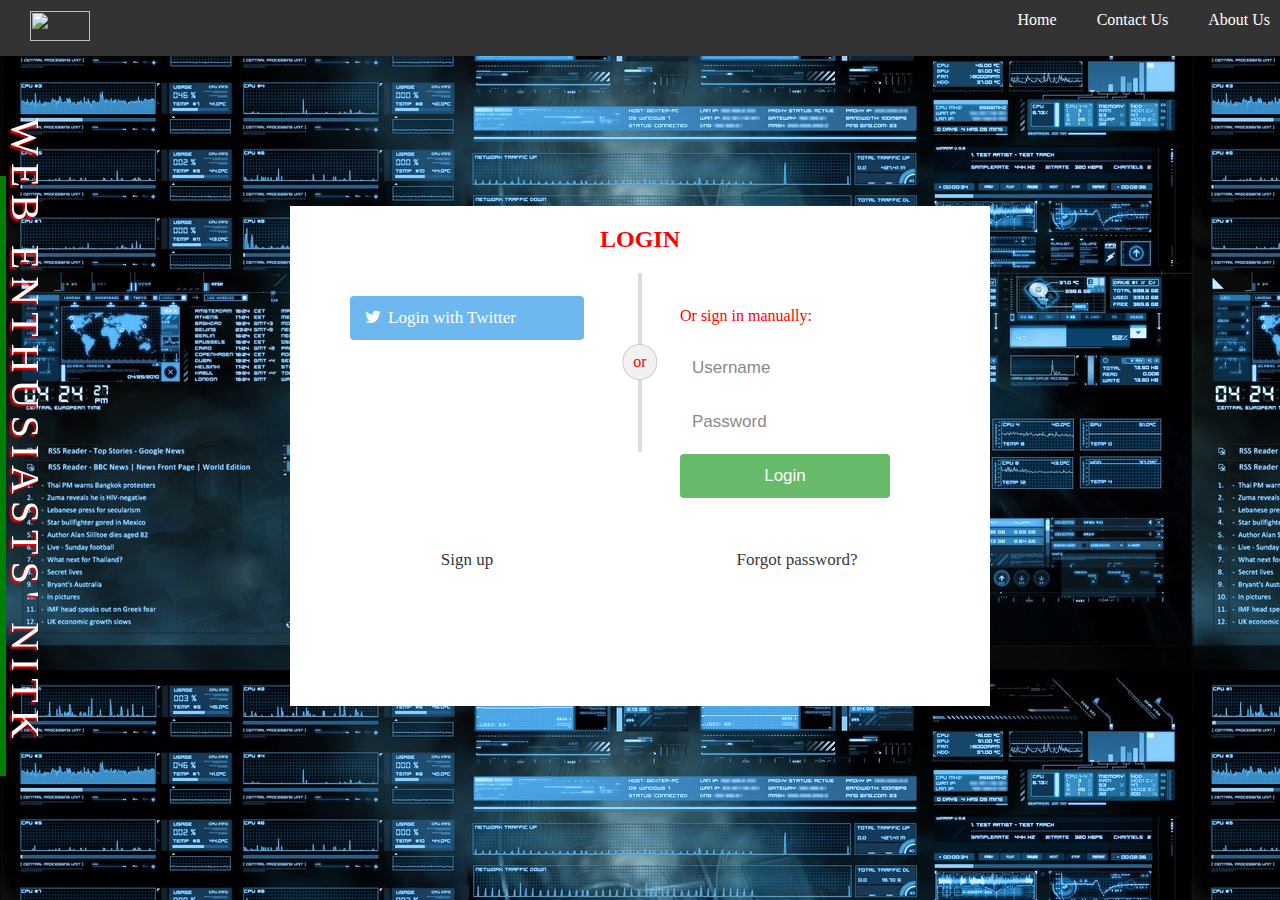
==== O_Auth/index.htm @ e8927418 "completed" ====
<!DOCTYPE html>
<html lang="en-US">
    <head>
        <title>Login:Webclub</title>
        <link rel="stylesheet" type="text/css" href="Lg.css" hreflang="en">
        <meta charset="UTF-8"/>
        <meta name="viewport" content="width=device-width, initial-scale=1.0">
        
        <script src="https://apis.google.com/js/platform.js" async defer></script>
        <link rel="stylesheet" href="https://cdnjs.cloudflare.com/ajax/libs/font-awesome/4.7.0/css/font-awesome.min.css">
        <meta name="google-signin-client_id" content="87331278814-559vrhjpi3vtp5uqg9h9s7fjagi6rhli.apps.googleusercontent.com">
        <script src="https://apis.google.com/js/platform.js?onload=renderButton" async defer></script>
        <div id="fb-root"></div>
            <script async defer crossorigin="anonymous" src="https://connect.facebook.net/en_GB/sdk.js#xfbml=1&version=v4.0&appId=897113287336534&autoLogAppEvents=1"></script>

    </head>
    <body>
     <div class="d112">
             
            <ul>
              <li style="float:left;"><a title="Original Site" href="https://webclub-nitk.github.io/"><img  src="https://webclub-nitk.github.io/images/webclub-logo-orange.png" style="width:60px;height:30px;padding-bottom:0px;margin:0;" ></a></li>
              
               <li><a href="#">About Us</a></li>
               <li><a href="#contact">Contact Us</a></li>
               <li><a href="#">Home</a></li>
             </ul>
           
         </div>
         <div class="h1">
                <p id="t1">WEB ENTHUSIASTS' NITK</p>
                <div class="vl"></div>
         </div>
         <div id="pop" class="pop">
               <div id="pro" > <form id="f1" >
                    <div class="row">
                            <h2 style="text-align:center">LOGIN</h2>
                            <div class="vl1">
                                    <span class="vl-innertext">or</span>
                                  </div>   
                                  <div class="col">
                                       
                                    <span class="fb-login-button" data-width="200px" data-size="large" data-button-type="login_with" data-auto-logout-link="true" data-use-continue-as="true"></span>
                                        <a href="#" class="twitter btn">
                                          <i class="fa fa-twitter fa-fw"></i> Login with Twitter
                                        </a>
                                        <span id="my-signin2"></span>
                                      </div>
                                
                                      <div class="col">
                                        <div class="hide-md-lg">
                                          <p>Or sign in manually:</p>
                                        </div>
                                
                                        <input type="text" name="username" placeholder="Username" required>
                                        <input type="password" name="password" placeholder="Password" required>
                                        <input type="submit" value="Login">
                                      </div>
                                      
                                    </div>
                                  </form>
                                <div id="f2" class="bottom-container">
                                  <div class="row">
                                    <div class="col">
                                      <a href="#" style="color:rgb(14, 13, 13)" class="btn">Sign up</a>
                                    </div>
                                    <div class="col">
                                      <a href="#" style="color:rgb(20, 19, 19)" class="btn">Forgot password?</a>
                                    </div>
                                  </div>  </div> </div>  
                                </div>
              
                            </div>
                            <script>
                             function onSuccess(googleUser) {
                                  var prof=googleUser.getBasicProfile();
                              document.getElementById("f1").style.display="none";
                              document.getElementById("f2").style.display="none";
                              document.getElementById("pro").innerHTML="<h2 style='text-align:center'>User Profile</h2><div class='card'> <img style='border-radius:50%' src='" +prof.getImageUrl()+"'> <h1>"+prof.getName()+"</h1><p class='title'>"+prof.getEmail()+"</p><p>ID:"+prof.getId()+"</p><a href='#'' onclick='signOut();'>Sign out</a>";
                                }
                                function onFailure(error) {
                                  console.log(error);
                                }
                                function renderButton() {
                                  gapi.signin2.render('my-signin2', {
                                    'scope': 'profile email',
                                    'width': 240,
                                    'height': 50,
                                    'longtitle': true,
                                    'theme': 'dark',
                                    'onsuccess': onSuccess,
                                    'onfailure': onFailure
                                  });
                                }
                                function signOut() {
                                var auth2 = gapi.auth2.getAuthInstance();
                                auth2.signOut().then(function () {
                                  console.log('User signed out.');
                            // document.getElementById("pop").style.display="none";
                            location.reload(true);       });

                              }
                            </script>
                            <script>FB.getLoginStatus(function(response) {
                                    if (response.status === 'connected') {
                                        console.log(response.authResponse.accessToken);}});
                                    FB.api('/me', function(response) {
                                    console.log(JSON.stringify(response));
                                });
                              
                             
                             



    </body>
    </html>
---- O_Auth/Lg.css ----
body{
    background-image:url(images/h2.jpeg);
    margin:0;
}
.d112 li a {
    display: inline-block;
    color: white;
    text-align: center;
    padding: 1px 20px;
    text-decoration: none;
    border-radius: 5px;
    
  }
 
 

.d112 li{
    float: right;
    text-decoration: none;
    

  }
  .d112 li a:visited {
    background-color: rgb(233, 18, 18);
    
}


.d112 li a:hover {
    background-color: #111;
    font-size:22px;
}

.d112 ul{
    list-style-type: none;
  margin: 0px;
  padding: 10px;
  overflow: hidden;
  background-color: #333;
  
  width:100%;
}
#t1{        
        writing-mode:vertical-rl;
        color:white;
       padding:12px 2px; 
       font-size: 40px;
       margin-left:0;
       height:900px;
        margin-top:50px;
        text-shadow: 2px 2px 2px red;
        z-index:-1;
        letter-spacing: 7px;
 

}

.vl {
    border-left: 6px solid green;
    height: 600px;
    position:absolute;
    padding-left:2px;
    
    top:120px;
  }
  .h1{
    position: fixed;
  }
  .pop{
    display:flex;
    justify-content:center;
    align-items:center;
    animation-name:kk;
    height:800px;
    animation-duration: 3s;

  }
  .pop>div {
    background-color: white;
    color:red;
    width:700px;
    animation-name:k2;
    animation-duration: 1s;
    height:500px;
  }
  @keyframes kk{
    from{display:none;}
    to{display: flex;}
  }
  @keyframes k2{
    from{ height:0px;
    weight:0px;}
    to{height:500px;
    width:700px;}
  }
  .bottom-container {
    text-align: center;
    background-color: #666;
    border-radius: 0px 0px 4px 4px;
  }
  .vl-innertext {
    position: absolute;
    top: 50%;
    transform: translate(-50%, -50%);
    background-color: #f1f1f1;
    border: 1px solid #ccc;
    border-radius: 50%;
    padding: 8px 10px;
  }
  .vl1 {
    position: absolute;
    left: 50%;
    transform: translate(-50%);
    border: 2px solid #ddd;
    height: 175px;
  }
  .row:after {
    
    display: table;
    clear:both;
   
  }
  .col {
    float: left;
    width: 30%;
    margin: auto;
    padding: 12px 60px;
    margin-top: 6px;
  }
  input[type=submit] {
    background-color: #4CAF50;
    color: white;
    cursor: pointer;
  }
  
  input[type=submit]:hover {
    background-color: #45a049;
  }
  .fb {
    background-color: #3B5998;
    color: white;
  }
  
  .twitter {
    background-color: #55ACEE;
    color: white;
  }
  
  .google {
    background-color: #dd4b39;
    color: white;
  }
  input,
.btn {
  width: 100%;
  padding: 12px;
  border: none;
  border-radius: 4px;
  margin: 5px 0;
  opacity: 0.85;
  display: inline-block;
  font-size: 17px;
  line-height: 20px;
  text-decoration: none; /* remove underline from anchors */
}

input:hover,
.btn:hover {
  opacity: 1;
}
.card {
  box-shadow: 0 4px 8px 0 rgba(0, 0, 0, 0.2);
  max-width: 300px;
  margin: auto;
  text-align: center;
  font-family: arial;
}

.title {
  color: grey;
  font-size: 18px;
}
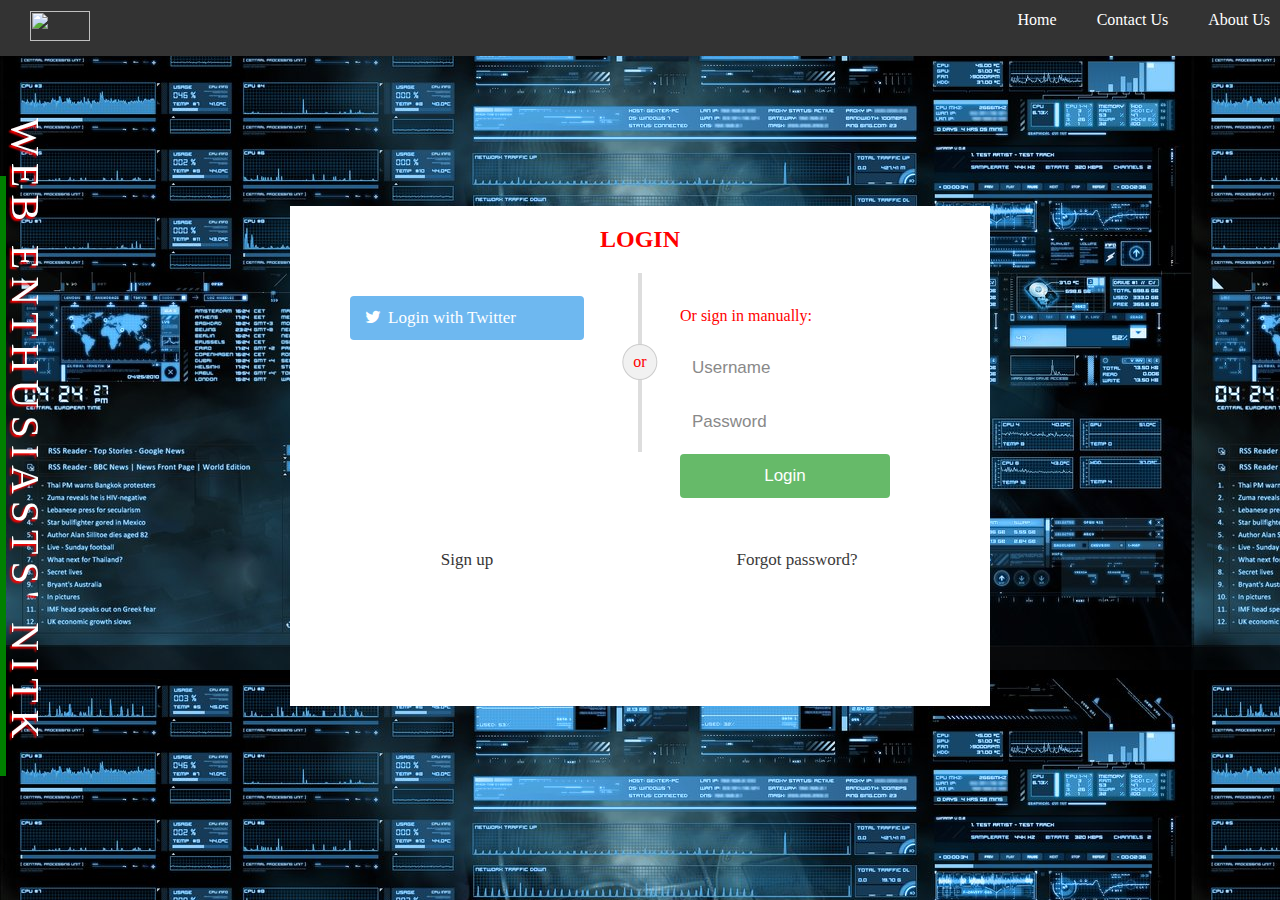
==== commit 46babada: "comments" ====
--- a/O_Auth/index.htm
+++ b/O_Auth/index.htm
@@ -15,7 +15,7 @@
 
     </head>
     <body>
-     <div class="d112">
+     <div class="d112"><!-- top navigation bar -->
              
             <ul>
               <li style="float:left;"><a title="Original Site" href="https://webclub-nitk.github.io/"><img  src="https://webclub-nitk.github.io/images/webclub-logo-orange.png" style="width:60px;height:30px;padding-bottom:0px;margin:0;" ></a></li>
@@ -26,11 +26,11 @@
              </ul>
            
          </div>
-         <div class="h1">
+         <div class="h1">           <!-- writing mode vertical-->
                 <p id="t1">WEB ENTHUSIASTS' NITK</p>
                 <div class="vl"></div>
          </div>
-         <div id="pop" class="pop">
+         <div id="pop" class="pop">     <!--display as flex for center login view-->
                <div id="pro" > <form id="f1" >
                     <div class="row">
                             <h2 style="text-align:center">LOGIN</h2>
@@ -38,12 +38,11 @@
                                     <span class="vl-innertext">or</span>
                                   </div>   
                                   <div class="col">
-                                       
-                                    <span class="fb-login-button" data-width="200px" data-size="large" data-button-type="login_with" data-auto-logout-link="true" data-use-continue-as="true"></span>
+ <!--working login fb-->                       <span class="fb-login-button" data-width="200px" data-size="large" data-button-type="login_with" data-auto-logout-link="true" data-use-continue-as="true"></span>
                                         <a href="#" class="twitter btn">
                                           <i class="fa fa-twitter fa-fw"></i> Login with Twitter
-                                        </a>
-                                        <span id="my-signin2"></span>
+ <!--twitter just a button-->                                    </a>
+ <!--google_login -->                               <span id="my-signin2"></span>
                                       </div>
                                 
                                       <div class="col">
@@ -69,8 +68,8 @@
                                   </div>  </div> </div>  
                                 </div>
               
-                            </div>
-                            <script>
+                            </div>  <!--javascript file containing fb login,google-login and some effect of display-->
+                       <script>
                              function onSuccess(googleUser) {
                                   var prof=googleUser.getBasicProfile();
                               document.getElementById("f1").style.display="none";
@@ -91,7 +90,7 @@
                                     'onfailure': onFailure
                                   });
                                 }
-                                function signOut() {
+                                 function signOut() {    
                                 var auth2 = gapi.auth2.getAuthInstance();
                                 auth2.signOut().then(function () {
                                   console.log('User signed out.');
@@ -100,17 +99,13 @@
 
                               }
                             </script>
-                            <script>FB.getLoginStatus(function(response) {
-                                    if (response.status === 'connected') {
-                                        console.log(response.authResponse.accessToken);}});
-                                    FB.api('/me', function(response) {
-                                    console.log(JSON.stringify(response));
+                           
                                 });
                               
-                             
+                     <!--google sign out-->        
                              
 
 
 
     </body>
-    </html>+    </html>
